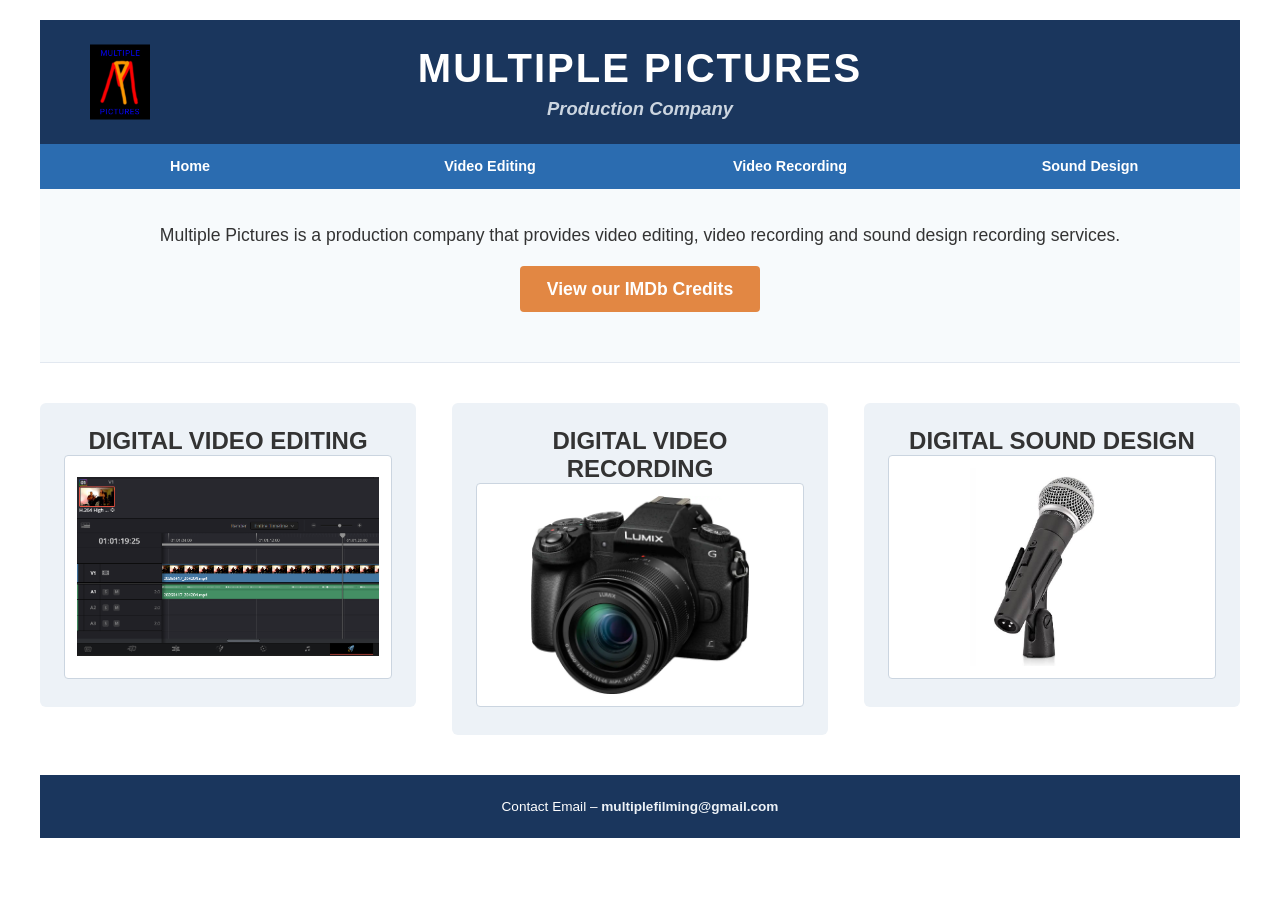
==== index.html @ 445dca79 "Add files via upload" ====
<!DOCTYPE html>
<html lang="en">
    <head>
        <meta charset="UTF-8">
        <meta name="viewport" content="width=device-width, initial-scale=1.0">
        <title>Multiple Pictures - Production Company</title>
        <link rel="stylesheet" href="main.css">
    </head>
    <body>
        <header>
            <div class="header-container">
                <img src="mp_logo.jpg" alt="Multiple Pictures Logo" class="header-logo">
                <div class="header-text">
            <h1>MULTIPLE PICTURES</h1>
            <h2>Production Company</h2>
                </div>
            </div>
        </header>

        <nav id="nav_menu">
            <ul>
                <li><a href="#">Home</a></li>
                <li><a href="#">Video Editing</a></li>
                <li><a href="#">Video Recording</a></li>
                <li><a href="#">Sound Design</a></li>
            </ul>
        </nav>

        <div class="intro-block">
            <p>Multiple Pictures is a production company that provides video editing, 
                video recording and sound design recording services.</p>
                <p><a href="https://imdb.com" target="_blank" class="imdb-btn">View our IMDb Credits</a>
            </p>
        </div>

        <main class="services-container">

            <div class="service-card">
                <h2>DIGITAL VIDEO EDITING</h2>
                <a href="#">
                    <img src="video_editing.PNG" alt="Image of editing software - video timeline">
                </a>
            </div>

            <div class="service-card">
                <h2>DIGITAL VIDEO RECORDING</h2>
                <a href="#">
                    <img src="lumix_dslr.webp" alt="Image of video camera">
                </a>
            </div>

            <div class="service-card">
                <h2>DIGITAL SOUND DESIGN</h2>
                <a href="#">
                    <img src="microphone.jfif" alt="Image of microphone">
                </a>
            </div>
        </main>

        <footer>
            <p>Contact Email &ndash; <a href="mailto:multiplefilming@gmail.com">multiplefilming@gmail.com</a></p>
        </footer>
    </body>
</html>
---- main.css ----
* {
    box-sizing: border-box;
}

body {
    font-family: Verdana, Geneva, Tahoma, sans-serif;
    font-size: 100%;
    width: 96%;
    max-width: 75rem;
    margin: 1.25em auto;
    background-color: #ffffff;
    color: #333333;
}

article, div, h1, h2, h3, p, section {
    margin: 0;
    padding: 0;
}

header {
    width: 100%;
    padding: 1.5em 0;
    background-color: #1a365d;
    color: #ffffff;
}

.header-container {
    width: 92%;
    max-width: 68.75rem;
    margin: 0 auto;
    position: relative;
}

.header-logo {
    position: absolute;
    left: 0;
    top: 50%;
    transform: translateY(-50%);
    height: 4.6875em;
    width: auto;
}

.header-text {
    width: 100%;
    text-align: center;
    padding: 0 12%;
}

header h1 {
    font-size: 2.5em;
    letter-spacing: 0.05em;
    margin-bottom: 0.1em;
    line-height: 1.2;
}

header h2 {
    font-size: 1.15em;
    font-style: italic;
    color: #cbd5e0;
    margin-top: 0.3125em;
}

#nav_menu ul {
    width: 100%;
    list-style: none;
    overflow: hidden;
    background-color: #2b6cb0;
    margin: 0;
    padding: 0;
}

#nav_menu ul li {
    width: 25%;
    float: left;
}

#nav_menu ul li a {
    display: block;
    text-align: center;
    padding: 1em 0;
    color: #ffffff;
    text-decoration: none;
    font-weight: bold;
    font-size: 0.9em;
}

#nav_menu ul li a:hover {
    background-color: #2c5282;
}

.intro-block {
    width: 100%;
    padding: 2em 5%;
    text-align: center;
    background-color: #f7fafc;
    border-bottom: 0.0625em solid #e2e8f0;
}

.intro-block p {
    font-size: 1.1em;
    line-height: 1.6;
    margin-bottom: 1em;
}

.imdb-btn {
    display: inline-block;
    padding: 0.5em 1.5em;
    background-color: #e28743;
    color: #ffffff;
    text-decoration: none;
    font-weight: bold;
    border-radius: 0.25rem;
}

.imdb-btn:hover {
    background-color: #e07421;
}

.services-container {
    width: 100%;
    overflow: hidden;
    margin: 2.5em 0;
}

.service-card {
    width: 31.3333%;
    float: left;
    margin-right: 3%;
    background-color: #edf2f7;
    text-align: center;
    padding: 1.5em;
    border-radius: 0.375rem;
}

.services-container div:last-child {
    margin-right: 0;
}

.service-card img {
    max-width: 100%;
    width: 100%;
    height: 14em;
    object-fit: contain;
    background-color: #ffffff;
    padding: 0.75em;
    border: 0.0625em solid #cbd5e0;
    border-radius: 0.25rem;
}

.service-card img:hover {
    opacity: 0.9;
}

footer {
    clear: both;
    width: 100%;
    padding: 1.5em 0;
    background-color: #1a365d;
    text-align: center;
}

footer p {
    font-size: 0.85em;
    color: #ffffff;
}

footer a {
    color: #edf2f7;
    text-decoration: none;
    font-weight: bold;
}

footer a:hover {
    text-decoration: underline;
}
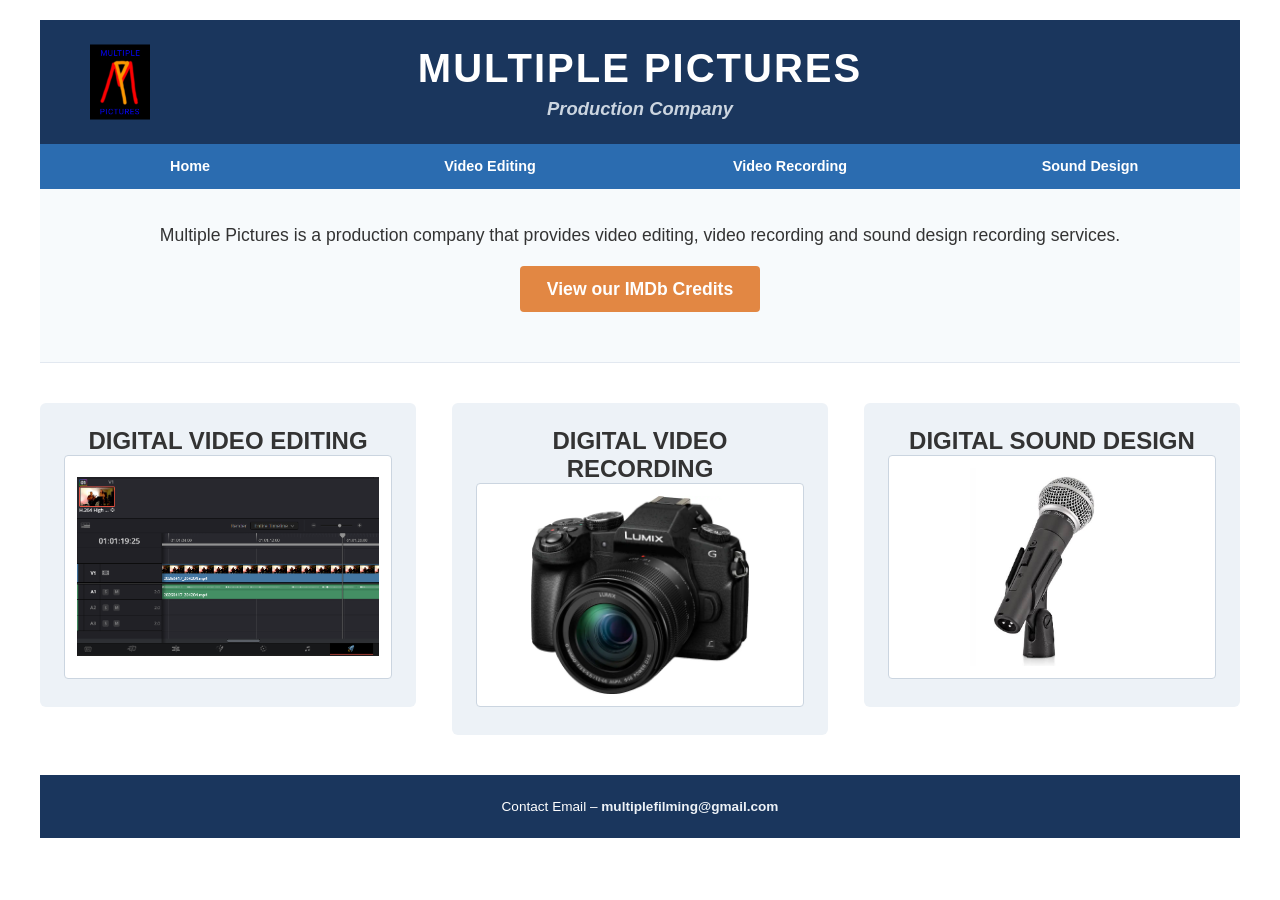
==== commit c981cd3e: "Add files via upload" ====
--- a/index.html
+++ b/index.html
@@ -29,7 +29,7 @@
         <div class="intro-block">
             <p>Multiple Pictures is a production company that provides video editing, 
                 video recording and sound design recording services.</p>
-                <p><a href="https://imdb.com" target="_blank" class="imdb-btn">View our IMDb Credits</a>
+                <p><a href="https://www.imdb.com/search/title/?companies=co0985162&ref_=fn_co_co_1" target="_blank" class="imdb-btn">View our IMDb Credits</a>
             </p>
         </div>
 
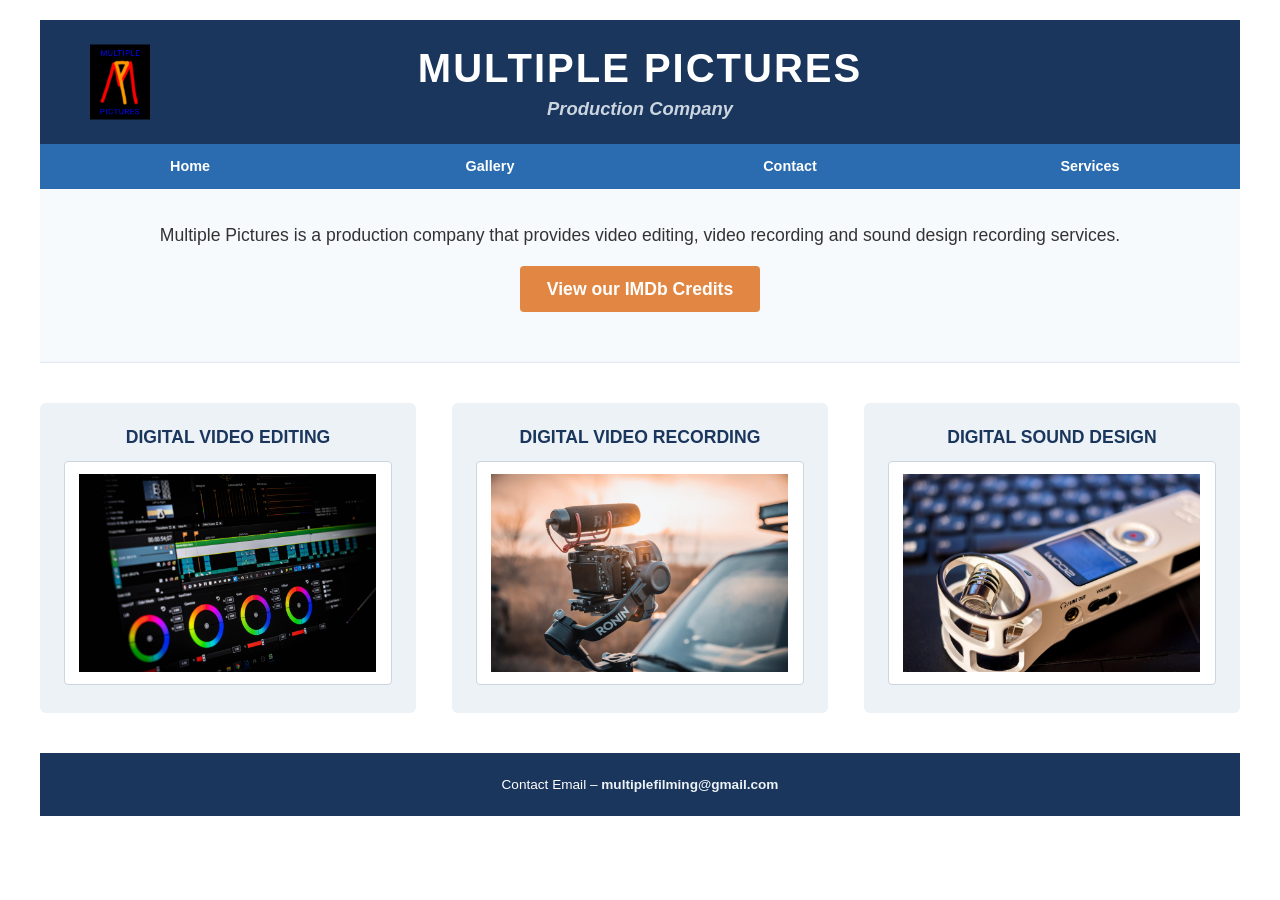
==== commit 1a3b0565: "Add files via upload" ====
--- a/index.html
+++ b/index.html
@@ -1,64 +1,61 @@
 <!DOCTYPE html>
 <html lang="en">
-    <head>
-        <meta charset="UTF-8">
-        <meta name="viewport" content="width=device-width, initial-scale=1.0">
-        <title>Multiple Pictures - Production Company</title>
-        <link rel="stylesheet" href="main.css">
-    </head>
-    <body>
-        <header>
-            <div class="header-container">
-                <img src="mp_logo.jpg" alt="Multiple Pictures Logo" class="header-logo">
-                <div class="header-text">
-            <h1>MULTIPLE PICTURES</h1>
-            <h2>Production Company</h2>
-                </div>
+<head>
+    <meta charset="UTF-8">
+    <meta name="viewport" content="width=device-width, initial-scale=1.0">
+    <title>Multiple Pictures - Production Company</title>
+    <link rel="stylesheet" href="main.css">
+</head>
+<body>
+    <header>
+        <div class="header-container">
+            <img src="mp_logo.jpg" alt="Multiple Pictures Logo" class="header-logo">
+            <div class="header-text">
+                <h1>MULTIPLE PICTURES</h1>
+                <h2>Production Company</h2>
             </div>
-        </header>
+        </div>
+    </header>
 
-        <nav id="nav_menu">
-            <ul>
-                <li><a href="#">Home</a></li>
-                <li><a href="#">Video Editing</a></li>
-                <li><a href="#">Video Recording</a></li>
-                <li><a href="#">Sound Design</a></li>
-            </ul>
-        </nav>
+    <nav id="nav_menu">
+        <ul>
+            <li><a href="index.html">Home</a></li>
+            <li><a href="gallery.html">Gallery</a></li>
+            <li><a href="contact.html">Contact</a></li>
+            <li><a href="services.html">Services</a></li>
+        </ul>
+    </nav>
 
-        <div class="intro-block">
-            <p>Multiple Pictures is a production company that provides video editing, 
-                video recording and sound design recording services.</p>
-                <p><a href="https://www.imdb.com/search/title/?companies=co0985162&ref_=fn_co_co_1" target="_blank" class="imdb-btn">View our IMDb Credits</a>
-            </p>
+    <div class="intro-block">
+        <p>Multiple Pictures is a production company that provides video editing, video recording and sound design recording services.</p>
+        <p><a href="https://imdb.com" target="_blank" class="imdb-btn">View our IMDb Credits</a></p>
+    </div>
+
+    <main class="services-container">
+        <div class="service-card">
+            <h2>DIGITAL VIDEO EDITING</h2>
+            <a href="gallery.html">
+                <img src="nejko-computer-5903052_1920.jpg" alt="Image of editing software - video timeline">
+            </a>
         </div>
 
-        <main class="services-container">
+        <div class="service-card">
+            <h2>DIGITAL VIDEO RECORDING</h2>
+            <a href="gallery.html">
+                <img src="paymaster_ukraine-gimbal-stabilizer-7224727_1920.jpg" alt="Image of video camera">
+            </a>
+        </div>
 
-            <div class="service-card">
-                <h2>DIGITAL VIDEO EDITING</h2>
-                <a href="#">
-                    <img src="video_editing.PNG" alt="Image of editing software - video timeline">
-                </a>
-            </div>
+        <div class="service-card">
+            <h2>DIGITAL SOUND DESIGN</h2>
+            <a href="gallery.html">
+                <img src="arodsje-dictaphone-1580003_1920.jpg" alt="Image of microphone">
+            </a>
+        </div>
+    </main>
 
-            <div class="service-card">
-                <h2>DIGITAL VIDEO RECORDING</h2>
-                <a href="#">
-                    <img src="lumix_dslr.webp" alt="Image of video camera">
-                </a>
-            </div>
-
-            <div class="service-card">
-                <h2>DIGITAL SOUND DESIGN</h2>
-                <a href="#">
-                    <img src="microphone.jfif" alt="Image of microphone">
-                </a>
-            </div>
-        </main>
-
-        <footer>
-            <p>Contact Email &ndash; <a href="mailto:multiplefilming@gmail.com">multiplefilming@gmail.com</a></p>
-        </footer>
-    </body>
-</html>+    <footer>
+        <p>Contact Email &ndash; <a href="mailto:multiplefilming@gmail.com">multiplefilming@gmail.com</a></p>
+    </footer>
+</body>
+</html>
--- a/main.css
+++ b/main.css
@@ -1,5 +1,7 @@
 * {
     box-sizing: border-box;
+    margin: 0;
+    padding: 0;
 }
 
 body {
@@ -12,11 +14,6 @@
     color: #333333;
 }
 
-article, div, h1, h2, h3, p, section {
-    margin: 0;
-    padding: 0;
-}
-
 header {
     width: 100%;
     padding: 1.5em 0;
@@ -60,13 +57,17 @@
     margin-top: 0.3125em;
 }
 
+#nav_menu {
+    width: 100%;
+    margin: 0;
+    padding: 0;
+}
+
 #nav_menu ul {
     width: 100%;
     list-style: none;
     overflow: hidden;
     background-color: #2b6cb0;
-    margin: 0;
-    padding: 0;
 }
 
 #nav_menu ul li {
@@ -93,7 +94,7 @@
     padding: 2em 5%;
     text-align: center;
     background-color: #f7fafc;
-    border-bottom: 0.0625em solid #e2e8f0;
+    border-bottom: 0.0625rem solid #e2e8f0;
 }
 
 .intro-block p {
@@ -136,6 +137,12 @@
     margin-right: 0;
 }
 
+.service-card h2 {
+    font-size: 1.1em;
+    color: #1a365d;
+    margin-bottom: 0.75em;
+}
+
 .service-card img {
     max-width: 100%;
     width: 100%;
@@ -143,12 +150,188 @@
     object-fit: contain;
     background-color: #ffffff;
     padding: 0.75em;
-    border: 0.0625em solid #cbd5e0;
+    border: 0.0625rem solid #cbd5e0;
     border-radius: 0.25rem;
 }
 
 .service-card img:hover {
     opacity: 0.9;
+}
+
+.form-container {
+    width: 100%;
+    max-width: 37.5rem;
+    margin: 2.5em auto;
+    padding: 2em;
+    background-color: #f7fafc;
+    border: 0.0625rem solid #e2e8f0;
+    border-radius: 0.375rem;
+}
+
+.form-container h2 {
+    color: #1a365d;
+    margin-bottom: 1.25em;
+    text-align: center;
+}
+
+.form-container label {
+    display: block;
+    margin-bottom: 0.4em;
+    font-weight: bold;
+    color: #2d3748;
+    font-size: 0.9em;
+}
+
+.form-container input[type="text"],
+.form-container input[type="email"],
+.form-container input[type="date"],
+.form-container select,
+.form-container textarea {
+    width: 100%;
+    padding: 0.75em;
+    margin-bottom: 1.25em;
+    border: 0.0625rem solid #cbd5e0;
+    border-radius: 0.25rem;
+    font-family: inherit;
+    font-size: 0.95em;
+}
+
+.form-container textarea {
+    height: 8em;
+    resize: vertical;
+}
+
+.form-container input[type="text"]:focus,
+.form-container input[type="email"]:focus,
+.form-container select:focus,
+.form-container textarea:focus {
+    border-color: #2b6cb0;
+    outline: none;
+}
+
+.form-buttons {
+    display: flex;
+    gap: 1em;
+}
+
+.form-container input[type="submit"],
+.form-container input[type="reset"] {
+    flex: 1;
+    padding: 0.75em;
+    font-weight: bold;
+    font-size: 1em;
+    border: none;
+    border-radius: 0.25rem;
+    cursor: pointer;
+}
+
+.form-container input[type="submit"] {
+    background-color: #2b6cb0;
+    color: #ffffff;
+}
+
+.form-container input[type="submit"]:hover {
+    background-color: #2c5282;
+}
+
+.form-container input[type="reset"] {
+    background-color: #e2e8f0;
+    color: #4a5568;
+}
+
+.form-container input[type="reset"]:hover {
+    background-color: #cbd5e0;
+}
+
+.gallery-heading {
+    text-align: center;
+    margin-top: 2em;
+}
+
+.gallery-heading h2 {
+    color: #1a365d;
+}
+
+div.gallery {
+    display: flex;
+    flex-wrap: wrap;
+    justify-content: center;
+    gap: 1.25rem;
+    margin: 2em auto 4em auto;
+    max-width: 60rem;
+}
+
+div.gallery-item {
+    border: 0.0625rem solid #ccc;
+    width: 14rem;
+    background-color: #ffffff;
+    border-radius: 0.25rem;
+    overflow: hidden;
+    display: flex;
+    flex-direction: column;
+    justify-content: space-between;
+    transition: border-color 0.2s ease-in-out, box-shadow 0.2s ease-in-out;
+}
+
+div.gallery-item:hover {
+    border: 0.0625rem solid #1a365d;
+    box-shadow: 0 0.25rem 0.5rem rgba(26, 54, 93, 0.1);
+}
+
+div.gallery-item a {
+    display: block;
+    width: 100%;
+    overflow: hidden;
+}
+
+div.gallery-item img {
+    width: 100%;
+    height: 8.125rem;
+    object-fit: cover;
+    display: block;
+}
+
+div.gallery-item div.desc {
+    padding: 0.9375rem;
+    text-align: center;
+    font-size: 0.85em;
+    color: #4a5568;
+    font-weight: 500;
+    line-height: 1.4;
+    background-color: #ffffff;
+    border-top: 0.0625rem solid #f0f4f8;
+}
+
+.construction-container {
+    width: 100%;
+    max-width: 37.5rem;
+    margin: 4em auto;
+    padding: 3em 2em;
+    background-color: #f7fafc;
+    border: 0.0625rem solid #e2e8f0;
+    border-top: 0.25rem solid #e28743;
+    border-radius: 0.375rem;
+    text-align: center;
+}
+
+.construction-container h2 {
+    color: #1a365d;
+    font-size: 1.6em;
+    letter-spacing: 0.05em;
+    margin-bottom: 1em;
+}
+
+.construction-container p {
+    font-size: 1.05em;
+    line-height: 1.6;
+    color: #4a5568;
+    margin-bottom: 1em;
+}
+
+.construction-container .construction-alt {
+    font-size: 0.95em;
+    font-style: italic;
+    color: #718096;
 }
 
 footer {
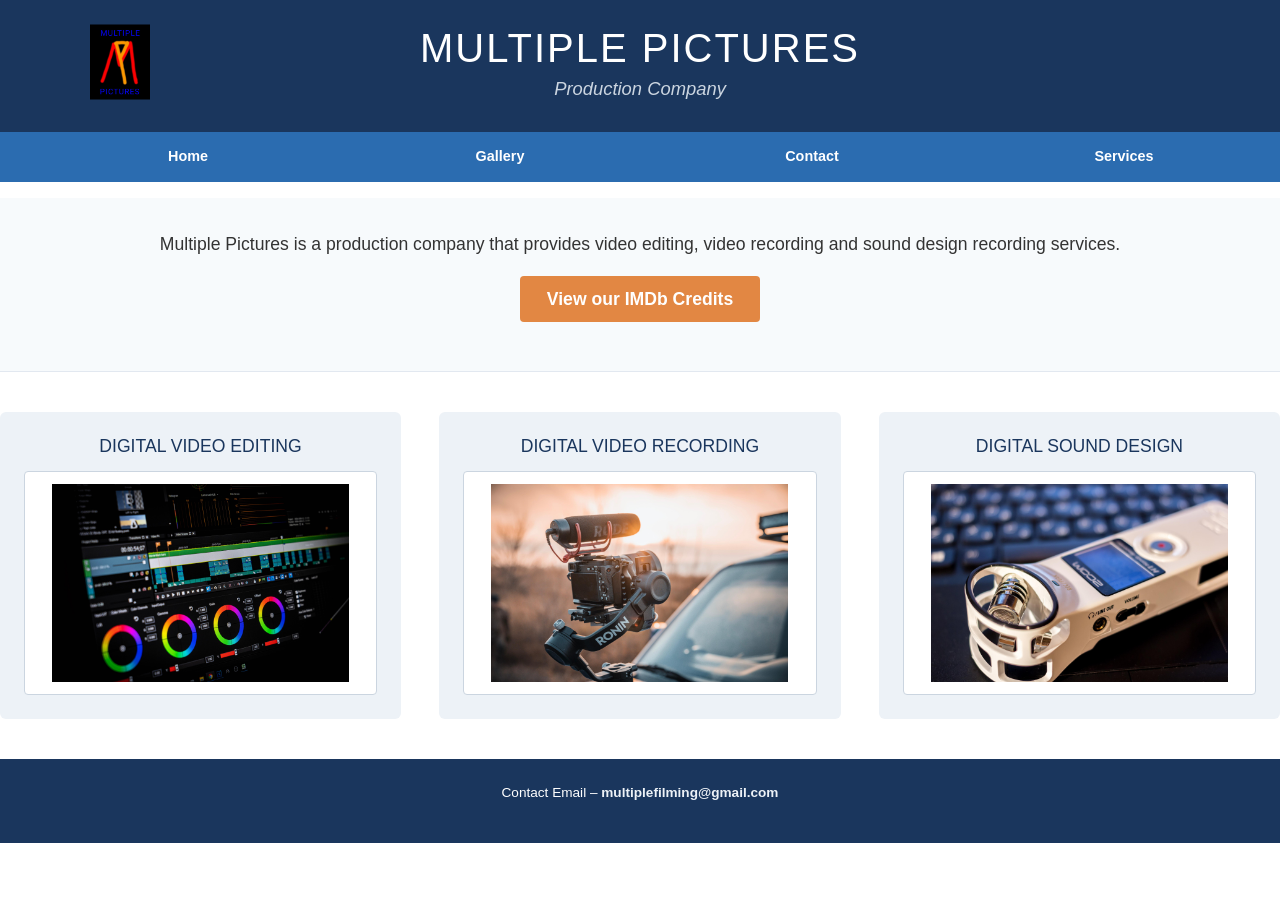
==== commit 9c6cdf70: "Add files via upload" ====
--- a/index.html
+++ b/index.html
@@ -2,8 +2,9 @@
 <html lang="en">
 <head>
     <meta charset="UTF-8">
-    <meta name="viewport" content="width=device-width, initial-scale=1.0">
+    <meta name="viewport" content="width=device-width, initial-scale=1">
     <title>Multiple Pictures - Production Company</title>
+    <link href="https://cdn.jsdelivr.net/npm/bootstrap@5.3.8/dist/css/bootstrap.min.css" rel="stylesheet">
     <link rel="stylesheet" href="main.css">
 </head>
 <body>
@@ -57,5 +58,6 @@
     <footer>
         <p>Contact Email &ndash; <a href="mailto:multiplefilming@gmail.com">multiplefilming@gmail.com</a></p>
     </footer>
+    <script src="https://cdn.jsdelivr.net/npm/bootstrap@5.3.8/dist/js/bootstrap.bundle.min.js"></script>
 </body>
 </html>
--- a/main.css
+++ b/main.css
@@ -7,9 +7,8 @@
 body {
     font-family: Verdana, Geneva, Tahoma, sans-serif;
     font-size: 100%;
-    width: 96%;
-    max-width: 75rem;
-    margin: 1.25em auto;
+    width: 100%;
+    margin: 0;
     background-color: #ffffff;
     color: #333333;
 }
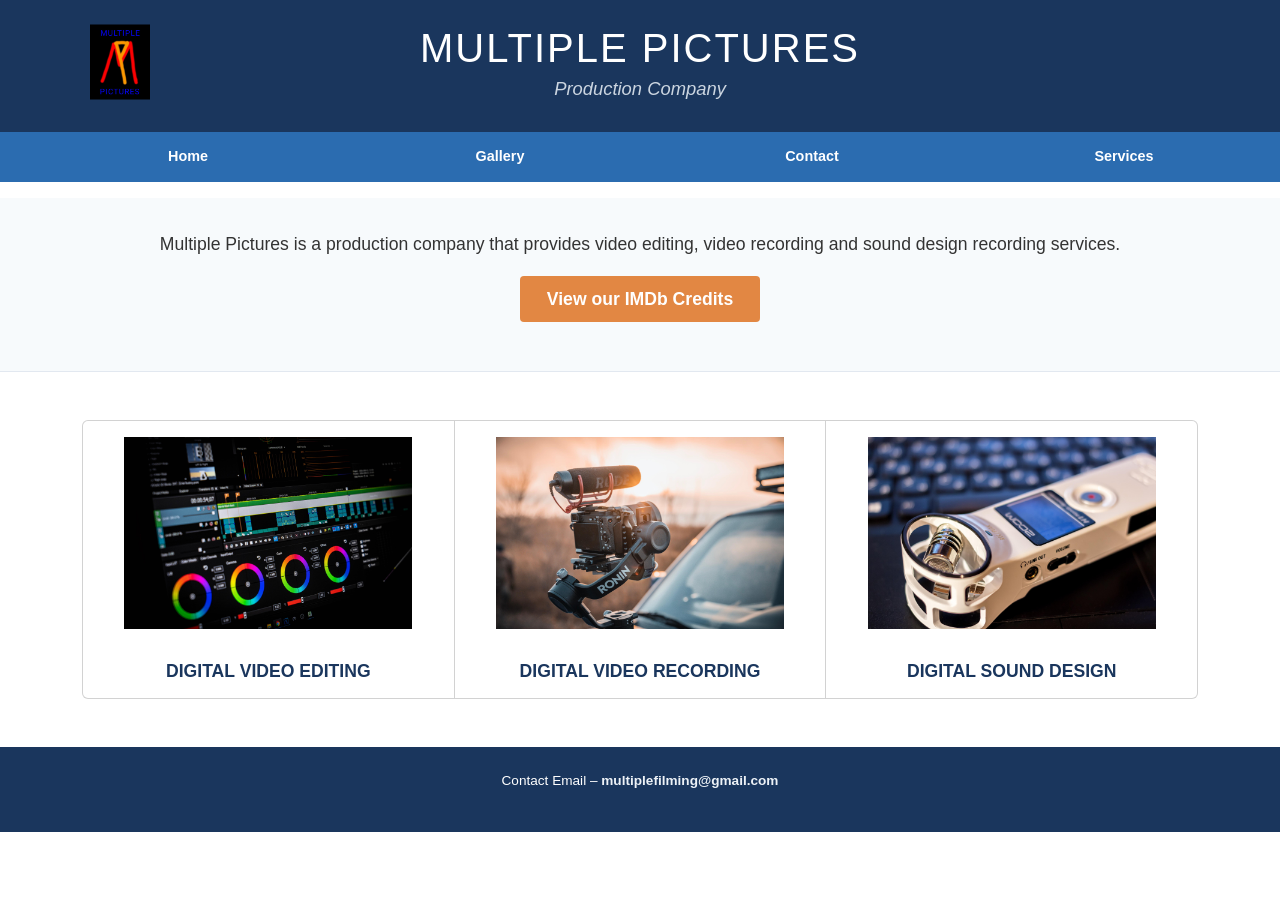
==== commit 33f3b222: "Add files via upload" ====
--- a/index.html
+++ b/index.html
@@ -32,26 +32,36 @@
         <p><a href="https://imdb.com" target="_blank" class="imdb-btn">View our IMDb Credits</a></p>
     </div>
 
-    <main class="services-container">
-        <div class="service-card">
-            <h2>DIGITAL VIDEO EDITING</h2>
-            <a href="gallery.html">
-                <img src="nejko-computer-5903052_1920.jpg" alt="Image of editing software - video timeline">
-            </a>
-        </div>
+    <main class="container my-5">
+        <div class="card-group">
+            
+            <div class="card text-center">
+                <a href="gallery.html">
+                    <img src="nejko-computer-5903052_1920.jpg" class="card-img-top p-3" alt="Image of editing software - video timeline" style="height: 14rem; object-fit: contain;">
+                </a>
+                <div class="card-body d-flex align-items-center justify-content-center">
+                    <h5 class="card-title m-0" style="color: #1a365d; font-weight: bold; font-size: 1.1em;">DIGITAL VIDEO EDITING</h5>
+                </div>
+            </div>
 
-        <div class="service-card">
-            <h2>DIGITAL VIDEO RECORDING</h2>
-            <a href="gallery.html">
-                <img src="paymaster_ukraine-gimbal-stabilizer-7224727_1920.jpg" alt="Image of video camera">
-            </a>
-        </div>
+            <div class="card text-center">
+                <a href="gallery.html">
+                    <img src="paymaster_ukraine-gimbal-stabilizer-7224727_1920.jpg" class="card-img-top p-3" alt="Image of video camera" style="height: 14rem; object-fit: contain;">
+                </a>
+                <div class="card-body d-flex align-items-center justify-content-center">
+                    <h5 class="card-title m-0" style="color: #1a365d; font-weight: bold; font-size: 1.1em;">DIGITAL VIDEO RECORDING</h5>
+                </div>
+            </div>
 
-        <div class="service-card">
-            <h2>DIGITAL SOUND DESIGN</h2>
-            <a href="gallery.html">
-                <img src="arodsje-dictaphone-1580003_1920.jpg" alt="Image of microphone">
-            </a>
+            <div class="card text-center">
+                <a href="gallery.html">
+                    <img src="arodsje-dictaphone-1580003_1920.jpg" class="card-img-top p-3" alt="Image of microphone" style="height: 14rem; object-fit: contain;">
+                </a>
+                <div class="card-body d-flex align-items-center justify-content-center">
+                    <h5 class="card-title m-0" style="color: #1a365d; font-weight: bold; font-size: 1.1em;">DIGITAL SOUND DESIGN</h5>
+                </div>
+            </div>
+
         </div>
     </main>
 
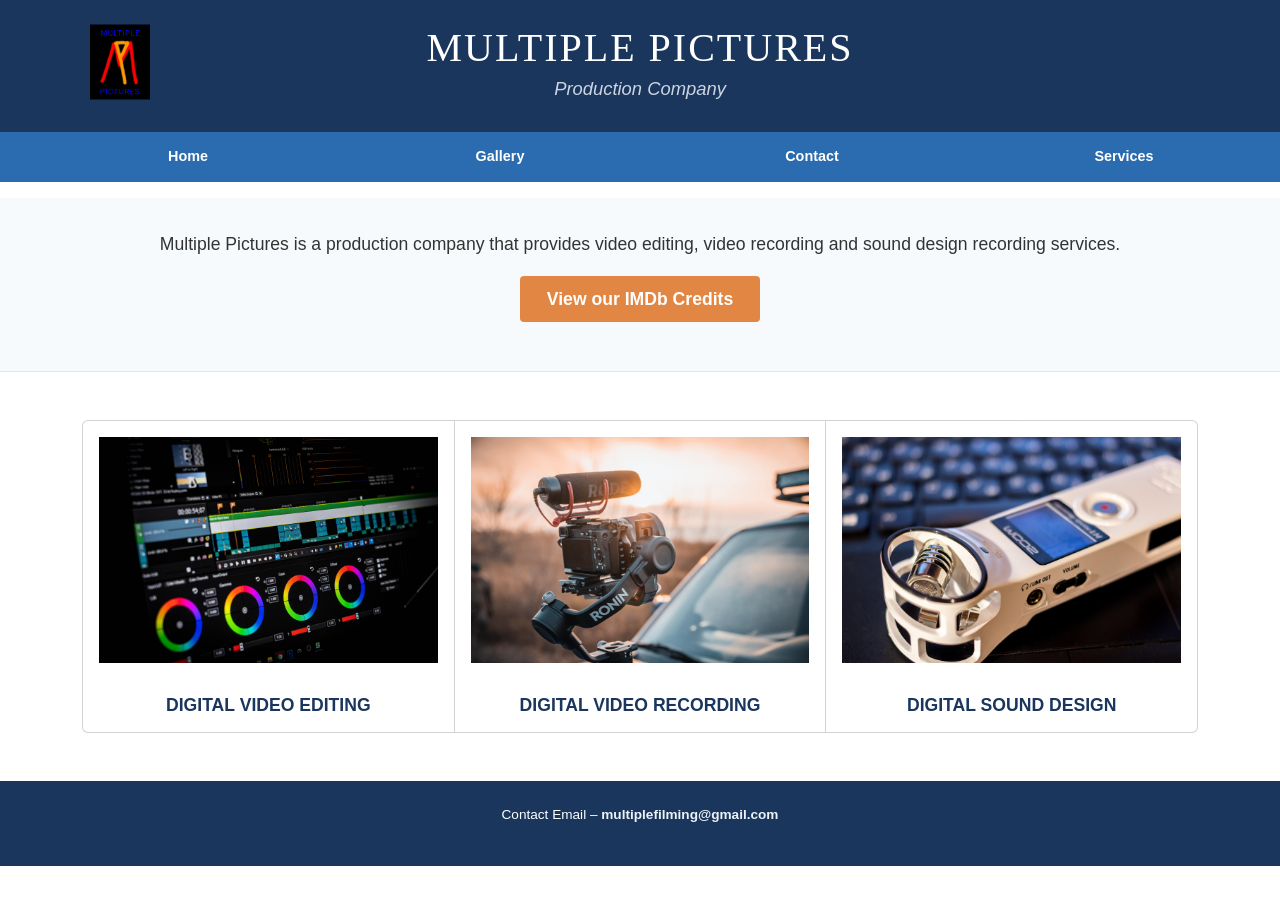
==== commit 36198528: "Add files via upload" ====
--- a/index.html
+++ b/index.html
@@ -10,7 +10,8 @@
 <body>
     <header>
         <div class="header-container">
-            <img src="mp_logo.jpg" alt="Multiple Pictures Logo" class="header-logo">
+            <img src="images/mp_logo.jpg" alt="Production logo featuring the letters M and P on top of each other in blue and red, with the words Multiple Pictures written on the bottom" class="header-logo">
+
             <div class="header-text">
                 <h1>MULTIPLE PICTURES</h1>
                 <h2>Production Company</h2>
@@ -18,7 +19,7 @@
         </div>
     </header>
 
-    <nav id="nav_menu">
+    <nav id="nav_menu" aria-label="Main Site Navigation">
         <ul>
             <li><a href="index.html">Home</a></li>
             <li><a href="gallery.html">Gallery</a></li>
@@ -27,38 +28,38 @@
         </ul>
     </nav>
 
-    <div class="intro-block">
+    <section class="intro-block" aria-label="Company Introduction">
         <p>Multiple Pictures is a production company that provides video editing, video recording and sound design recording services.</p>
-        <p><a href="https://imdb.com" target="_blank" class="imdb-btn">View our IMDb Credits</a></p>
-    </div>
+        <p><a href="https://www.imdb.com/search/title/?companies=co0985162&amp;ref_=fn_co_co_1" target="_blank" class="imdb-btn">View our IMDb Credits</a></p>
+    </section>
 
     <main class="container my-5">
         <div class="card-group">
             
             <div class="card text-center">
                 <a href="gallery.html">
-                    <img src="nejko-computer-5903052_1920.jpg" class="card-img-top p-3" alt="Image of editing software - video timeline" style="height: 14rem; object-fit: contain;">
+                    <img src="images/nejko-computer-5903052_1920.jpg" class="card-img-top p-3" alt="Non-linear video editing software timeline displaying film cuts and color wheels">
                 </a>
                 <div class="card-body d-flex align-items-center justify-content-center">
-                    <h5 class="card-title m-0" style="color: #1a365d; font-weight: bold; font-size: 1.1em;">DIGITAL VIDEO EDITING</h5>
+                    <h3 class="card-title m-0" style="color: #1a365d; font-weight: bold; font-size: 1.1em;">DIGITAL VIDEO EDITING</h3>
                 </div>
             </div>
 
             <div class="card text-center">
                 <a href="gallery.html">
-                    <img src="paymaster_ukraine-gimbal-stabilizer-7224727_1920.jpg" class="card-img-top p-3" alt="Image of video camera" style="height: 14rem; object-fit: contain;">
+                    <img src="images/paymaster_ukraine-gimbal-stabilizer-7224727_1920.jpg" class="card-img-top p-3" alt="4K cinema camera balanced on a handheld motorized gimbal stabilizer rig">
                 </a>
                 <div class="card-body d-flex align-items-center justify-content-center">
-                    <h5 class="card-title m-0" style="color: #1a365d; font-weight: bold; font-size: 1.1em;">DIGITAL VIDEO RECORDING</h5>
+                    <h3 class="card-title m-0" style="color: #1a365d; font-weight: bold; font-size: 1.1em;">DIGITAL VIDEO RECORDING</h3>
                 </div>
             </div>
 
             <div class="card text-center">
                 <a href="gallery.html">
-                    <img src="arodsje-dictaphone-1580003_1920.jpg" class="card-img-top p-3" alt="Image of microphone" style="height: 14rem; object-fit: contain;">
+                    <img src="images/arodsje-dictaphone-1580003_1920.jpg" class="card-img-top p-3" alt="Portable Zoom digital handy recorder microphone">
                 </a>
                 <div class="card-body d-flex align-items-center justify-content-center">
-                    <h5 class="card-title m-0" style="color: #1a365d; font-weight: bold; font-size: 1.1em;">DIGITAL SOUND DESIGN</h5>
+                    <h3 class="card-title m-0" style="color: #1a365d; font-weight: bold; font-size: 1.1em;">DIGITAL SOUND DESIGN</h3>
                 </div>
             </div>
 
--- a/main.css
+++ b/main.css
@@ -1,3 +1,5 @@
+@charset "UTF-8";
+
 * {
     box-sizing: border-box;
     margin: 0;
@@ -43,6 +45,7 @@
 }
 
 header h1 {
+    font-family: "Times New Roman", Times, Baskerville, Georgia, serif;
     font-size: 2.5em;
     letter-spacing: 0.05em;
     margin-bottom: 0.1em;
@@ -65,13 +68,14 @@
 #nav_menu ul {
     width: 100%;
     list-style: none;
-    overflow: hidden;
     background-color: #2b6cb0;
+    display: flex;
+    flex-wrap: wrap;
 }
 
 #nav_menu ul li {
-    width: 25%;
-    float: left;
+    flex: 1;
+    min-width: 7.5rem;
 }
 
 #nav_menu ul li a {
@@ -82,10 +86,17 @@
     text-decoration: none;
     font-weight: bold;
     font-size: 0.9em;
-}
-
-#nav_menu ul li a:hover {
+    transition: background-color 0.2s ease-in-out;
+}
+
+#nav_menu ul li a:hover,
+#nav_menu ul li a:focus {
     background-color: #2c5282;
+}
+
+#nav_menu ul li a:focus-visible {
+    outline: 3px solid #e28743;
+    outline-offset: -4px;
 }
 
 .intro-block {
@@ -110,30 +121,37 @@
     text-decoration: none;
     font-weight: bold;
     border-radius: 0.25rem;
-}
-
-.imdb-btn:hover {
+    transition: background-color 0.2s ease-in-out;
+}
+
+.imdb-btn:hover,
+.imdb-btn:focus {
     background-color: #e07421;
 }
 
+.imdb-btn:focus-visible {
+    outline: 3px solid #1a365d;
+    outline-offset: 2px;
+}
+
 .services-container {
     width: 100%;
-    overflow: hidden;
+    display: flex;
+    flex-wrap: wrap;
+    gap: 1.5rem;
     margin: 2.5em 0;
 }
 
 .service-card {
-    width: 31.3333%;
-    float: left;
-    margin-right: 3%;
+    flex: 1;
+    min-width: 18rem;
     background-color: #edf2f7;
     text-align: center;
     padding: 1.5em;
     border-radius: 0.375rem;
-}
-
-.services-container div:last-child {
-    margin-right: 0;
+    display: flex;
+    flex-direction: column;
+    justify-content: space-between;
 }
 
 .service-card h2 {
@@ -151,10 +169,18 @@
     padding: 0.75em;
     border: 0.0625rem solid #cbd5e0;
     border-radius: 0.25rem;
+    transition: opacity 0.2s ease-in-out;
 }
 
 .service-card img:hover {
     opacity: 0.9;
+}
+
+.card-img-top.post-prod-img {
+    height: 12rem;
+    object-fit: contain;
+    display: block;
+    margin: 0 auto;
 }
 
 .form-container {
@@ -193,6 +219,7 @@
     border-radius: 0.25rem;
     font-family: inherit;
     font-size: 0.95em;
+    transition: border-color 0.2s ease, box-shadow 0.2s ease;
 }
 
 .form-container textarea {
@@ -202,9 +229,11 @@
 
 .form-container input[type="text"]:focus,
 .form-container input[type="email"]:focus,
+.form-container input[type="date"]:focus,
 .form-container select:focus,
 .form-container textarea:focus {
     border-color: #2b6cb0;
+    box-shadow: 0 0 0 0.25rem rgba(43, 108, 176, 0.25);
     outline: none;
 }
 
@@ -222,6 +251,7 @@
     border: none;
     border-radius: 0.25rem;
     cursor: pointer;
+    transition: background-color 0.2s ease-in-out;
 }
 
 .form-container input[type="submit"] {
@@ -229,8 +259,14 @@
     color: #ffffff;
 }
 
-.form-container input[type="submit"]:hover {
+.form-container input[type="submit"]:hover,
+.form-container input[type="submit"]:focus {
     background-color: #2c5282;
+}
+
+.form-container input[type="submit"]:focus-visible {
+    outline: 3px solid #e28743;
+    outline-offset: 2px;
 }
 
 .form-container input[type="reset"] {
@@ -238,8 +274,14 @@
     color: #4a5568;
 }
 
-.form-container input[type="reset"]:hover {
+.form-container input[type="reset"]:hover,
+.form-container input[type="reset"]:focus {
     background-color: #cbd5e0;
+}
+
+.form-container input[type="reset"]:focus-visible {
+    outline: 3px solid #1a365d;
+    outline-offset: 2px;
 }
 
 .gallery-heading {
@@ -283,6 +325,15 @@
     overflow: hidden;
 }
 
+div.gallery-item a:focus {
+    outline: none;
+}
+
+div.gallery-item a:focus-visible img {
+    outline: 4px solid #e28743;
+    outline-offset: -4px;
+}
+
 div.gallery-item img {
     width: 100%;
     height: 8.125rem;
@@ -291,7 +342,7 @@
 }
 
 div.gallery-item div.desc {
-    padding: 0.9375rem;
+    padding: 0.75rem;
     text-align: center;
     font-size: 0.85em;
     color: #4a5568;
@@ -299,7 +350,13 @@
     line-height: 1.4;
     background-color: #ffffff;
     border-top: 0.0625rem solid #f0f4f8;
-}
+    display: flex;
+    flex-direction: column;
+    align-items: center;
+    justify-content: center;
+    gap: 0.25rem;
+}
+
 
 .construction-container {
     width: 100%;
@@ -334,7 +391,6 @@
 }
 
 footer {
-    clear: both;
     width: 100%;
     padding: 1.5em 0;
     background-color: #1a365d;
@@ -350,8 +406,16 @@
     color: #edf2f7;
     text-decoration: none;
     font-weight: bold;
-}
-
-footer a:hover {
+    transition: color 0.2s ease;
+}
+
+footer a:hover,
+footer a:focus {
     text-decoration: underline;
-}
+    color: #ffffff;
+}
+
+footer a:focus-visible {
+    outline: 2px solid #e28743;
+    outline-offset: 2px;
+}
